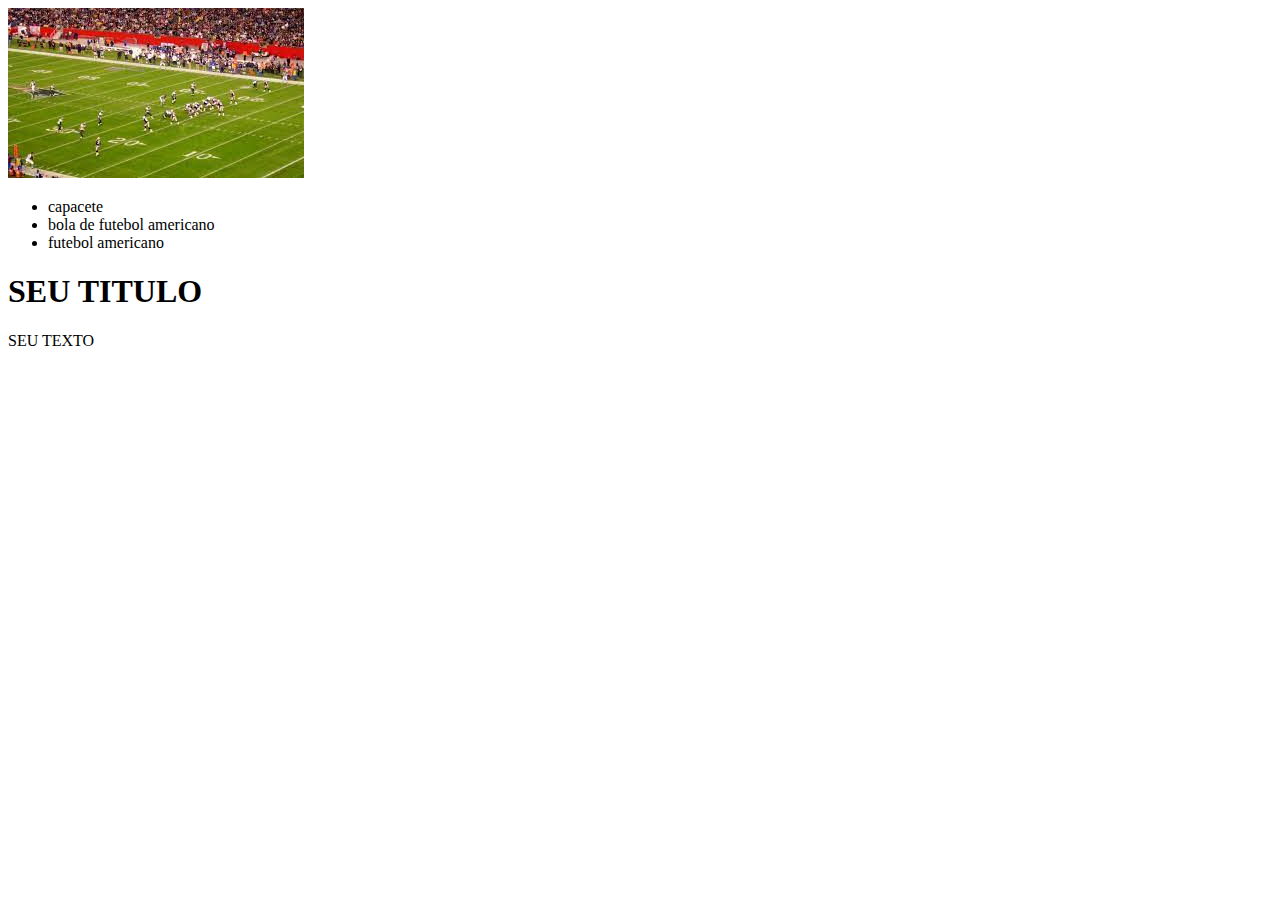
==== index.html @ ab8d1315 "Add files via upload" ====
<!DOCTYPE html>
<html lang="en">
<head>
    <meta charset="UTF-8">
    <meta name="viewport" content="width=device-width, initial-scale=1.0">
    <title>Document</title>
</head>
<body>
    <header class="cabecalho">
<img class="logoimg" src="download (2).jpeg" alt="">
<ul class="listacabecalho">
    <li class="itemlistacabecalho">capacete</li>
    <li class="itemlistacabecalho">bola de futebol americano</li>
    <li class="itemlistacabecalho">futebol americano</li>
</ul>


    </header>

    <h1>SEU TITULO</h1>
    <p>SEU TEXTO</p>
    <img src="" alt="">
</body>
</html>
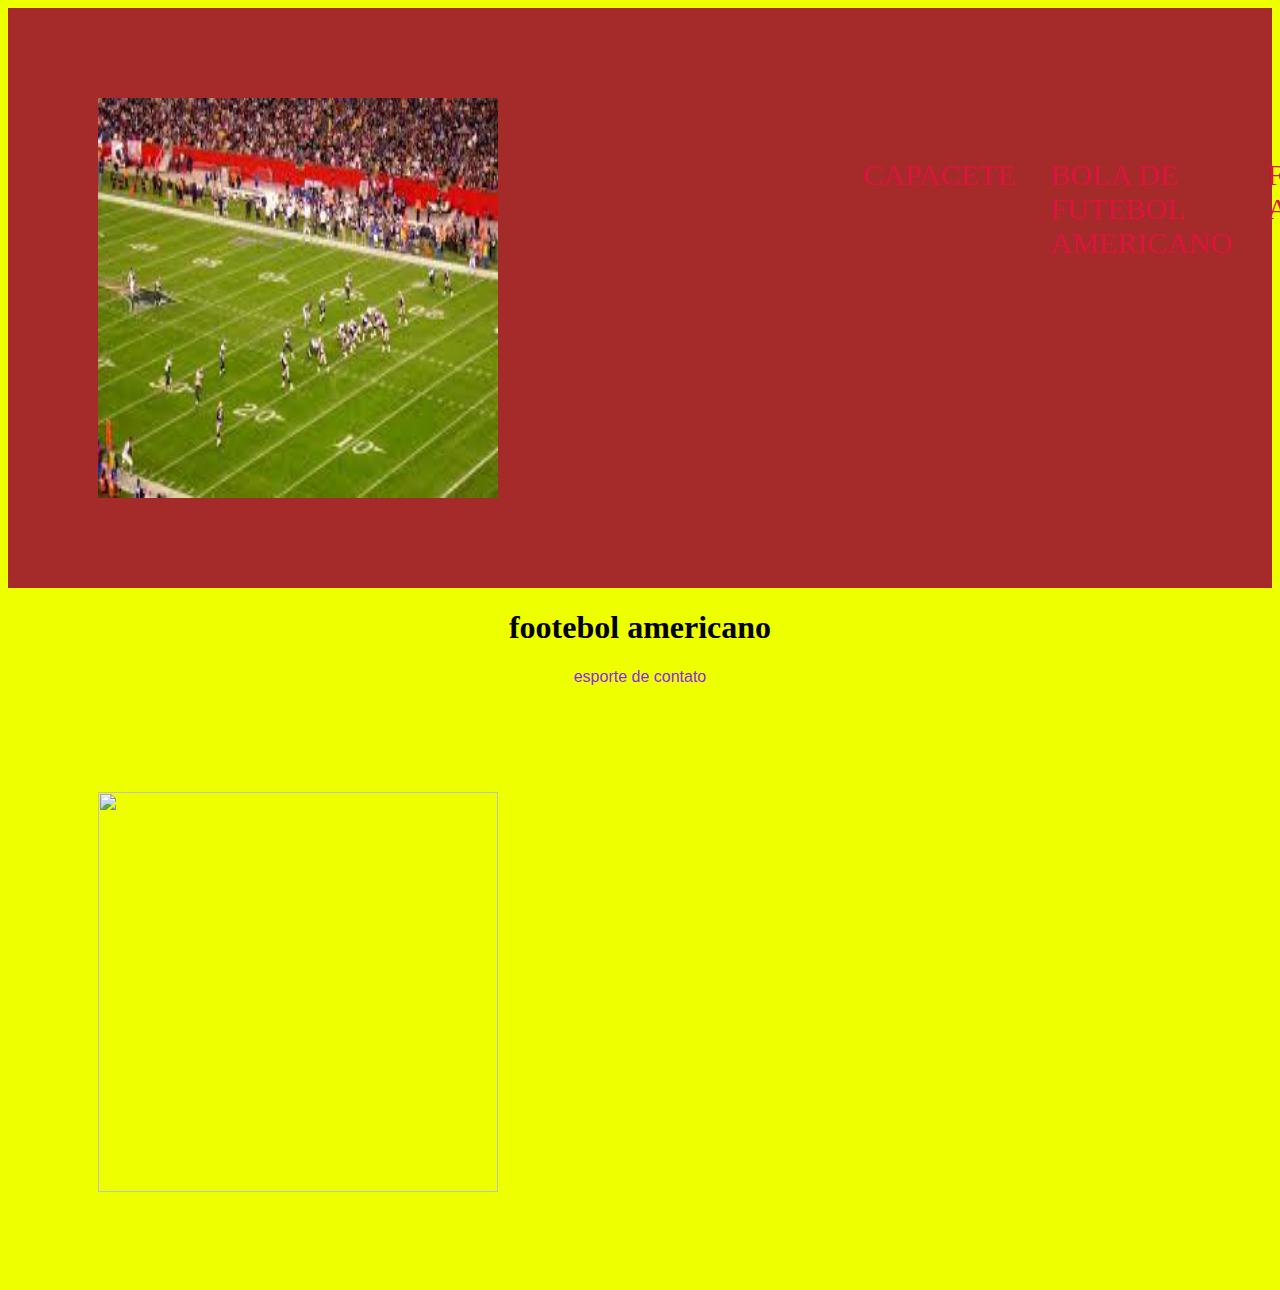
==== commit c3da3fbd: "Add files via upload" ====
--- a/index.html
+++ b/index.html
@@ -4,6 +4,7 @@
     <meta charset="UTF-8">
     <meta name="viewport" content="width=device-width, initial-scale=1.0">
     <title>Document</title>
+    <link rel="stylesheet" href="style.css">
 </head>
 <body>
     <header class="cabecalho">
@@ -17,8 +18,8 @@
 
     </header>
 
-    <h1>SEU TITULO</h1>
-    <p>SEU TEXTO</p>
+    <h1>footebol americano</h1>
+    <p>esporte de contato</p>
     <img src="" alt="">
 </body>
 </html>--- a/style.css
+++ b/style.css
@@ -0,0 +1,37 @@
+body{
+    background-color: rgb(238, 255, 0);
+}
+h1{
+    text-align: center;
+}
+p{
+    font-size: medium;
+    color: blueviolet;
+    text-align: center;
+    font-family: Impact, Haettenschweiler, 'Arial Narrow Bold', sans-serif;
+}
+img{
+    width: 400px;
+    height: 400px;
+    margin: 90px;
+}
+.cabecalho{
+    background-color: brown;
+    display: flex;
+}
+.logoin{
+    width: 300px;
+    height: 300px;
+}
+.listacabecalho{
+    display: flex;
+    margin-left: 200px;
+    margin-top: 150px;
+}
+.itemlistacabecalho{
+   list-style: none; 
+   text-transform: uppercase;
+   color: crimson;
+   font-size: 30px;
+   padding-left: 35px;
+}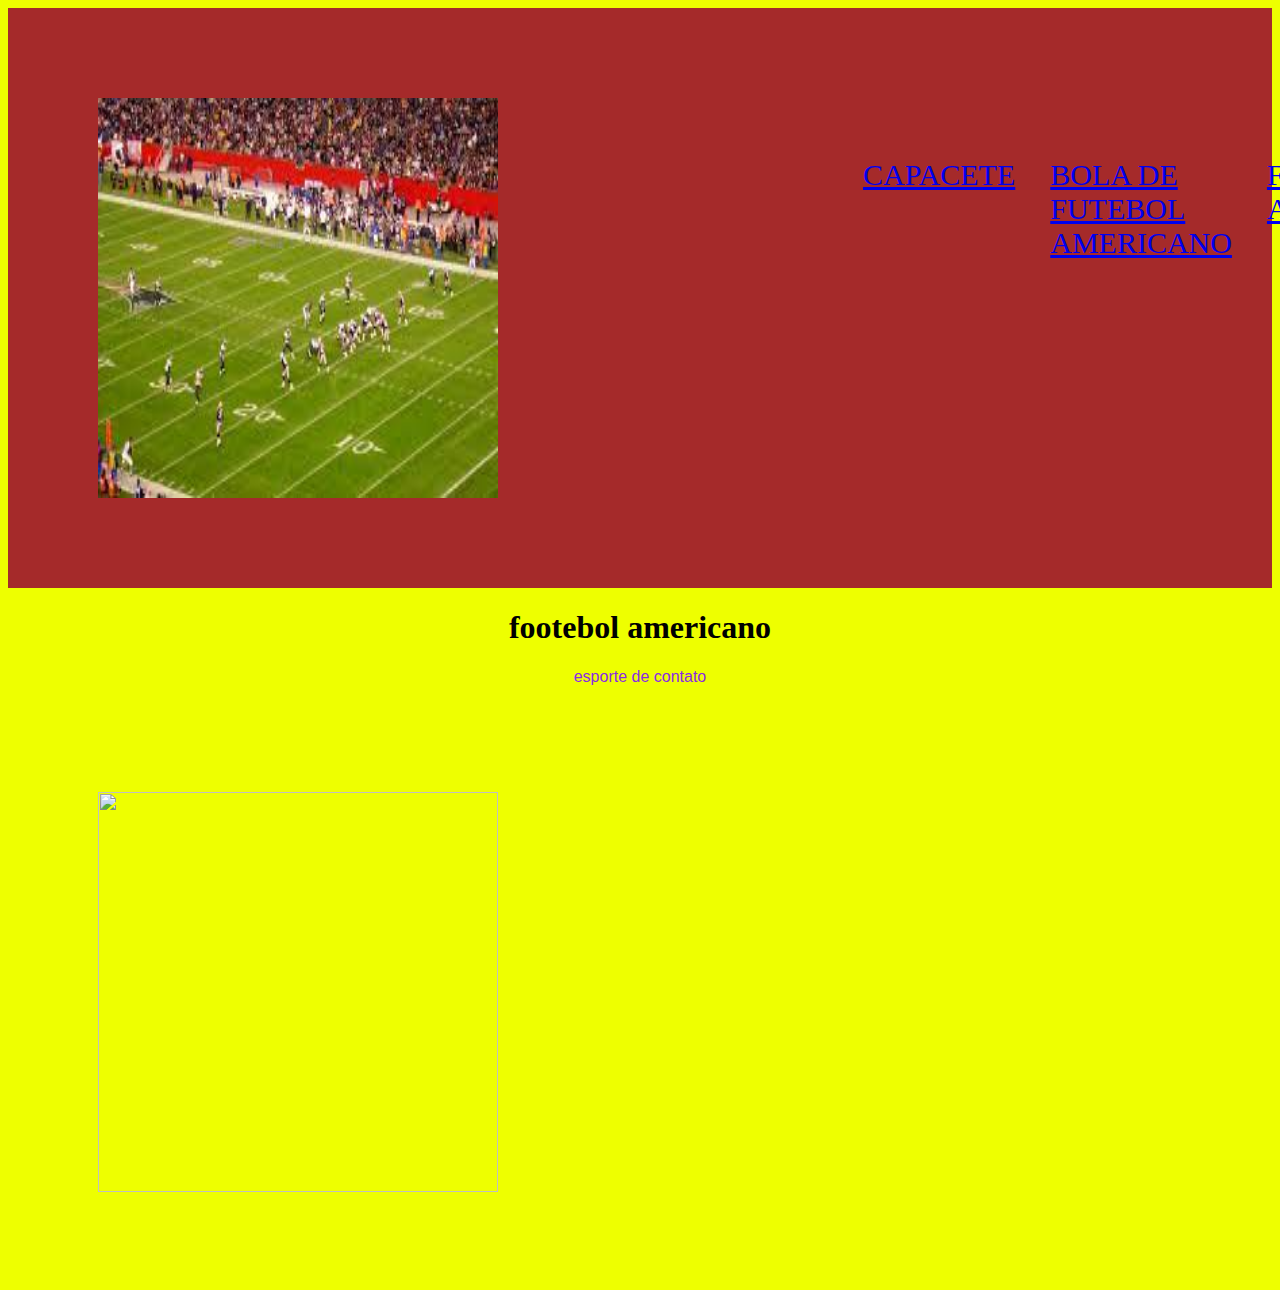
==== commit 6eb0ddf1: "hhbh" ====
--- a/index.html
+++ b/index.html
@@ -10,9 +10,9 @@
     <header class="cabecalho">
 <img class="logoimg" src="download (2).jpeg" alt="">
 <ul class="listacabecalho">
-    <li class="itemlistacabecalho">capacete</li>
-    <li class="itemlistacabecalho">bola de futebol americano</li>
-    <li class="itemlistacabecalho">futebol americano</li>
+    <li class="itemlistacabecalho"><a href="index.html">capacete</a></li>
+    <li class="itemlistacabecalho"><a href="index.html">bola de futebol americano</a></li>
+    <li class="itemlistacabecalho"><a href="index.html">futebol americano</a></li>
 </ul>
 
 
